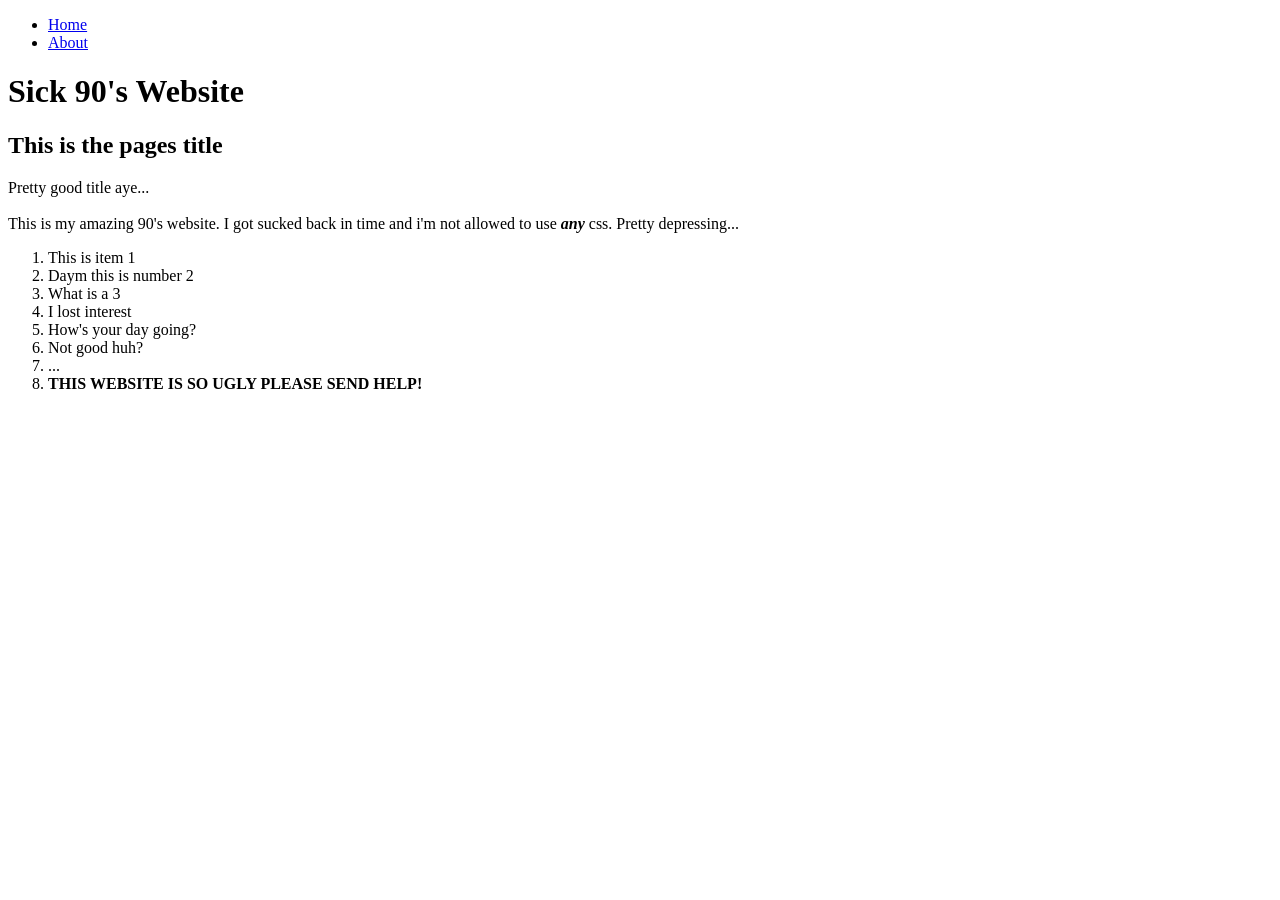
==== index.html @ 2f4ce5ce "uploaded the original website files" ====
<!doctype html>
<html lang="en-US">
  <head>
    <meta charset="utf-8" />
    <meta name="viewport" content="width=device-width" />
    <title>90's Website</title>
  </head>
  <body>
    <nav>
        <ul>
            <li><a href="index.html">Home</a=></li>
            <li><a href="about.html">About</a></li>
        </ul>
    </nav>
    <h1>Sick 90's Website</h1>

    <h2>This is the pages title</h2>

    <p>Pretty good title aye...<br><br>This is my amazing 90's website. I got sucked back in time and i'm not allowed to use <strong><em>any</em></strong> css. Pretty depressing...</p>
    
    <ol>
        <li>This is item 1</li>
        <li>Daym this is number 2</li>
        <li>What is a 3</li>
        <li>I lost interest</li>
        <li>How's your day going?</li>
        <li>Not good huh?</li>
        <li>...</li>
        <li><strong>THIS WEBSITE IS SO UGLY PLEASE SEND HELP!</strong></li>
    </ol>

</body>
</html>
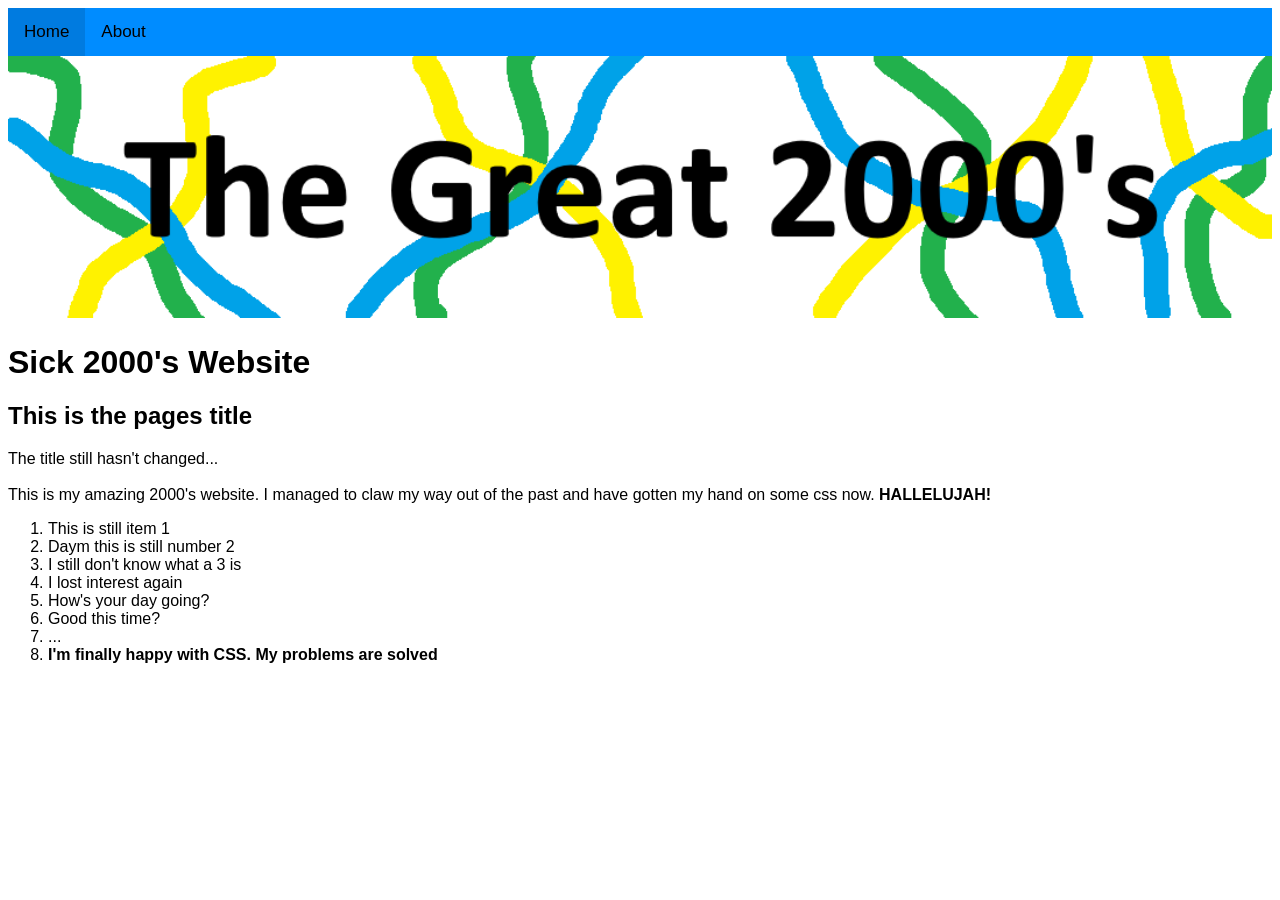
==== commit eb03a938: "Updated to 2000's and added CSS" ====
--- a/index.html
+++ b/index.html
@@ -3,30 +3,32 @@
   <head>
     <meta charset="utf-8" />
     <meta name="viewport" content="width=device-width" />
-    <title>90's Website</title>
+    <link rel="stylesheet" href="style.css">
+    <title>2000's Website</title>
   </head>
   <body>
     <nav>
         <ul>
-            <li><a href="index.html">Home</a=></li>
+            <li><a class="active" href="index.html">Home</a></li>
             <li><a href="about.html">About</a></li>
         </ul>
     </nav>
-    <h1>Sick 90's Website</h1>
+    <img src="images/TheGreat2000's.png" class="banner">
+    <h1>Sick 2000's Website</h1>
 
     <h2>This is the pages title</h2>
 
-    <p>Pretty good title aye...<br><br>This is my amazing 90's website. I got sucked back in time and i'm not allowed to use <strong><em>any</em></strong> css. Pretty depressing...</p>
+    <p>The title still hasn't changed...<br><br>This is my amazing 2000's website. I managed to claw my way out of the past and have gotten my hand on some css now. <strong>HALLELUJAH!</strong></p>
     
     <ol>
-        <li>This is item 1</li>
-        <li>Daym this is number 2</li>
-        <li>What is a 3</li>
-        <li>I lost interest</li>
+        <li>This is still item 1</li>
+        <li>Daym this is still number 2</li>
+        <li>I still don't know what a 3 is</li>
+        <li>I lost interest again</li>
         <li>How's your day going?</li>
-        <li>Not good huh?</li>
+        <li>Good this time?</li>
         <li>...</li>
-        <li><strong>THIS WEBSITE IS SO UGLY PLEASE SEND HELP!</strong></li>
+        <li><strong>I'm finally happy with CSS. My problems are solved</strong></li>
     </ol>
 
 </body>
--- a/style.css
+++ b/style.css
@@ -0,0 +1,42 @@
+body {
+    color: black;
+    background-color: rgb(255, 255, 255);
+    font-family:'Trebuchet MS', 'Lucida Sans Unicode', 'Lucida Grande', 'Lucida Sans', Arial, sans-serif;
+}
+
+nav {
+    background-color: rgb(0, 140, 255);
+    overflow: hidden;
+}
+
+nav a {
+    float: left;
+    text-align: center;
+    padding: 14px 16px;
+    text-decoration: none;
+    font-size: 17px;
+    color: black;
+}
+
+nav a.active {
+    background-color: rgb(0, 123, 224);
+}
+
+nav a:hover {
+    background-color: rgb(34, 156, 255);
+}
+
+nav ul {
+    list-style-type: none;
+    margin: 0;
+    padding: 0;
+}
+
+.banner {
+    width: 100%;
+}
+
+.in_text_image {
+    float: right;
+    margin: 5px;
+}
